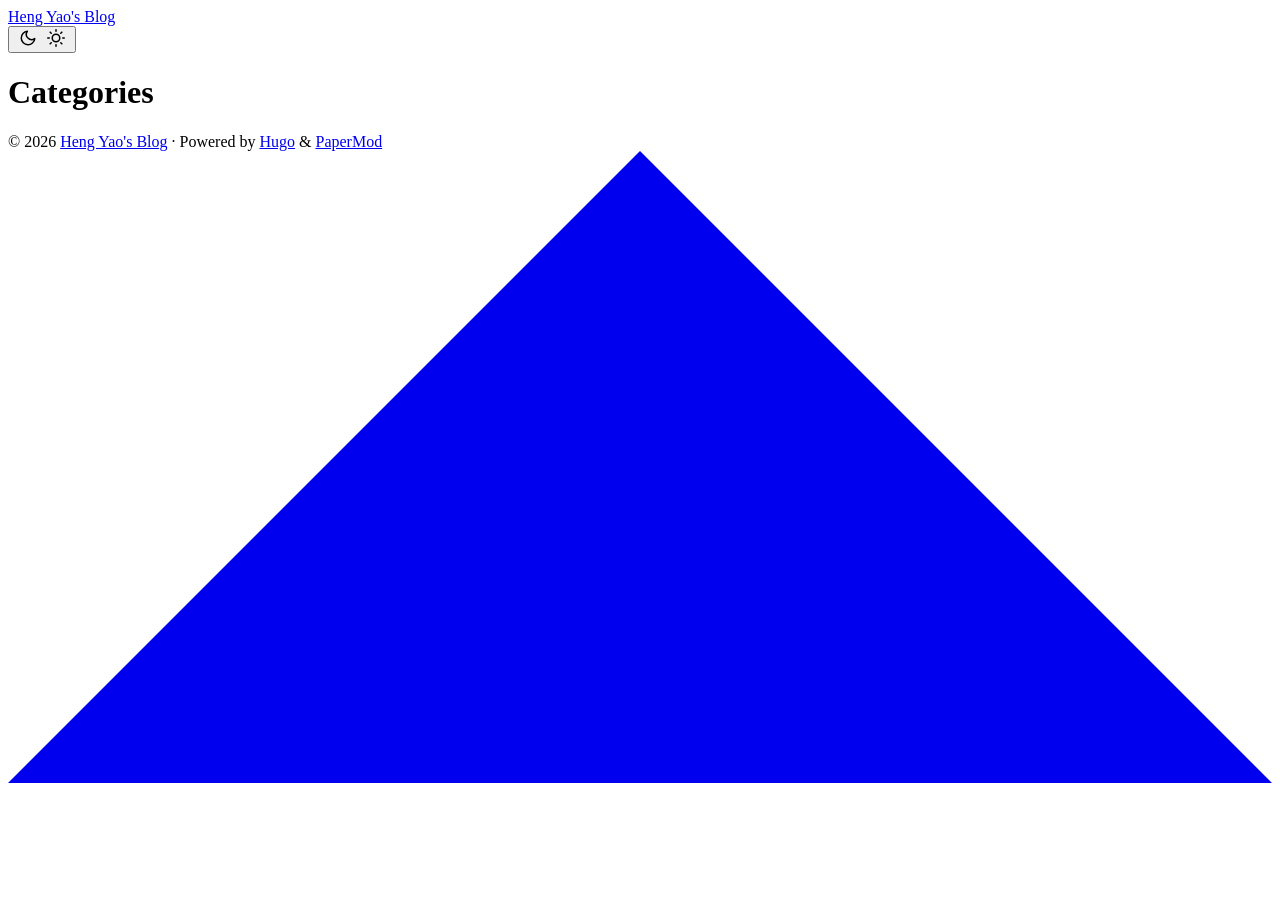
==== public/categories/index.html @ d3e7c9cd "我的博客第一次上线" ====
<!DOCTYPE html>
<html lang="en" dir="auto" data-theme="auto">

<head><script src="/livereload.js?mindelay=10&amp;v=2&amp;port=1313&amp;path=livereload" data-no-instant defer></script><meta charset="utf-8">
<meta http-equiv="X-UA-Compatible" content="IE=edge">
<meta name="viewport" content="width=device-width, initial-scale=1, shrink-to-fit=no">
<meta name="robots" content="noindex, nofollow">
<title>Categories | Heng Yao&#39;s Blog</title>
<meta name="keywords" content="">
<meta name="description" content="">
<meta name="author" content="">
<link rel="canonical" href="http://localhost:1313/categories/">
<link crossorigin="anonymous" href="/assets/css/stylesheet.a29c24210eb31d9ce56f669c66a35c9c51b17376b7764e336a49af7dec914cf0.css" integrity="sha256-opwkIQ6zHZzlb2acZqNcnFGxc3a3dk4zakmvfeyRTPA=" rel="preload stylesheet" as="style">
<link rel="icon" href="http://localhost:1313/favicon.ico">
<link rel="icon" type="image/png" sizes="16x16" href="http://localhost:1313/favicon-16x16.png">
<link rel="icon" type="image/png" sizes="32x32" href="http://localhost:1313/favicon-32x32.png">
<link rel="apple-touch-icon" href="http://localhost:1313/apple-touch-icon.png">
<link rel="mask-icon" href="http://localhost:1313/safari-pinned-tab.svg">
<meta name="theme-color" content="#2e2e33">
<meta name="msapplication-TileColor" content="#2e2e33">
<link rel="alternate" type="application/rss+xml" href="http://localhost:1313/categories/index.xml" title="rss">
<link rel="alternate" hreflang="en" href="http://localhost:1313/categories/">
<noscript>
    <style>
        #theme-toggle,
        .top-link {
            display: none;
        }

    </style>
    <style>
        @media (prefers-color-scheme: dark) {
            :root {
                --theme: rgb(29, 30, 32);
                --entry: rgb(46, 46, 51);
                --primary: rgb(218, 218, 219);
                --secondary: rgb(155, 156, 157);
                --tertiary: rgb(65, 66, 68);
                --content: rgb(196, 196, 197);
                --code-block-bg: rgb(46, 46, 51);
                --code-bg: rgb(55, 56, 62);
                --border: rgb(51, 51, 51);
                color-scheme: dark;
            }

            .list {
                background: var(--theme);
            }

            .toc {
                background: var(--entry);
            }
        }

        @media (prefers-color-scheme: light) {
            .list::-webkit-scrollbar-thumb {
                border-color: var(--code-bg);
            }
        }

    </style>
</noscript>
<script>
    if (localStorage.getItem("pref-theme") === "dark") {
        document.querySelector("html").dataset.theme = 'dark';
    } else if (localStorage.getItem("pref-theme") === "light") {
       document.querySelector("html").dataset.theme = 'light';
    } else if (window.matchMedia('(prefers-color-scheme: dark)').matches) {
        document.querySelector("html").dataset.theme = 'dark';
    } else {
        document.querySelector("html").dataset.theme = 'light';
    }

</script>
</head>
<body class="list" id="top">
    <header class="header">
    <nav class="nav">
        <div class="logo">
            <a href="http://localhost:1313/" accesskey="h" title="Heng Yao&#39;s Blog (Alt + H)">Heng Yao&#39;s Blog</a>
            <div class="logo-switches">
                <button id="theme-toggle" accesskey="t" title="(Alt + T)" aria-label="Toggle theme">
                    <svg id="moon" xmlns="http://www.w3.org/2000/svg" width="24" height="18" viewBox="0 0 24 24"
                        fill="none" stroke="currentColor" stroke-width="2" stroke-linecap="round"
                        stroke-linejoin="round">
                        <path d="M21 12.79A9 9 0 1 1 11.21 3 7 7 0 0 0 21 12.79z"></path>
                    </svg>
                    <svg id="sun" xmlns="http://www.w3.org/2000/svg" width="24" height="18" viewBox="0 0 24 24"
                        fill="none" stroke="currentColor" stroke-width="2" stroke-linecap="round"
                        stroke-linejoin="round">
                        <circle cx="12" cy="12" r="5"></circle>
                        <line x1="12" y1="1" x2="12" y2="3"></line>
                        <line x1="12" y1="21" x2="12" y2="23"></line>
                        <line x1="4.22" y1="4.22" x2="5.64" y2="5.64"></line>
                        <line x1="18.36" y1="18.36" x2="19.78" y2="19.78"></line>
                        <line x1="1" y1="12" x2="3" y2="12"></line>
                        <line x1="21" y1="12" x2="23" y2="12"></line>
                        <line x1="4.22" y1="19.78" x2="5.64" y2="18.36"></line>
                        <line x1="18.36" y1="5.64" x2="19.78" y2="4.22"></line>
                    </svg>
                </button>
            </div>
        </div>
        <ul id="menu">
        </ul>
    </nav>
</header>
<main class="main">
<header class="page-header">
    <h1>Categories</h1>
</header>

<ul class="terms-tags">
</ul>
    </main>
    
<footer class="footer">
        <span>&copy; 2026 <a href="http://localhost:1313/">Heng Yao&#39;s Blog</a></span> · 

    <span>
        Powered by
        <a href="https://gohugo.io/" rel="noopener noreferrer" target="_blank">Hugo</a> &
        <a href="https://github.com/adityatelange/hugo-PaperMod/" rel="noopener" target="_blank">PaperMod</a>
    </span>
</footer>
<a href="#top" aria-label="go to top" title="Go to Top (Alt + G)" class="top-link" id="top-link" accesskey="g">
    <svg xmlns="http://www.w3.org/2000/svg" viewBox="0 0 12 6" fill="currentColor">
        <path d="M12 6H0l6-6z" />
    </svg>
</a>

<script>
    let menu = document.getElementById('menu');
    if (menu) {
        
        const scrollPosition = localStorage.getItem("menu-scroll-position");
        if (scrollPosition) {
            menu.scrollLeft = parseInt(scrollPosition, 10);
        }
        
        menu.onscroll = function () {
            localStorage.setItem("menu-scroll-position", menu.scrollLeft);
        }
    }

    document.querySelectorAll('a[href^="#"]').forEach(anchor => {
        anchor.addEventListener("click", function (e) {
            e.preventDefault();
            var id = this.getAttribute("href").substr(1);
            if (!window.matchMedia('(prefers-reduced-motion: reduce)').matches) {
                document.querySelector(`[id='${decodeURIComponent(id)}']`).scrollIntoView({
                    behavior: "smooth"
                });
            } else {
                document.querySelector(`[id='${decodeURIComponent(id)}']`).scrollIntoView();
            }
            if (id === "top") {
                history.replaceState(null, null, " ");
            } else {
                history.pushState(null, null, `#${id}`);
            }
        });
    });

</script>
<script>
    var mybutton = document.getElementById("top-link");
    window.onscroll = function () {
        if (document.body.scrollTop > 800 || document.documentElement.scrollTop > 800) {
            mybutton.style.visibility = "visible";
            mybutton.style.opacity = "1";
        } else {
            mybutton.style.visibility = "hidden";
            mybutton.style.opacity = "0";
        }
    };

</script>
<script>
    document.getElementById("theme-toggle").addEventListener("click", () => {
        const html = document.querySelector("html");
        if (html.dataset.theme === "dark") {
            html.dataset.theme = 'light';
            localStorage.setItem("pref-theme", 'light');
        } else {
            html.dataset.theme = 'dark';
            localStorage.setItem("pref-theme", 'dark');
        }
    })

</script>
</body>

</html>
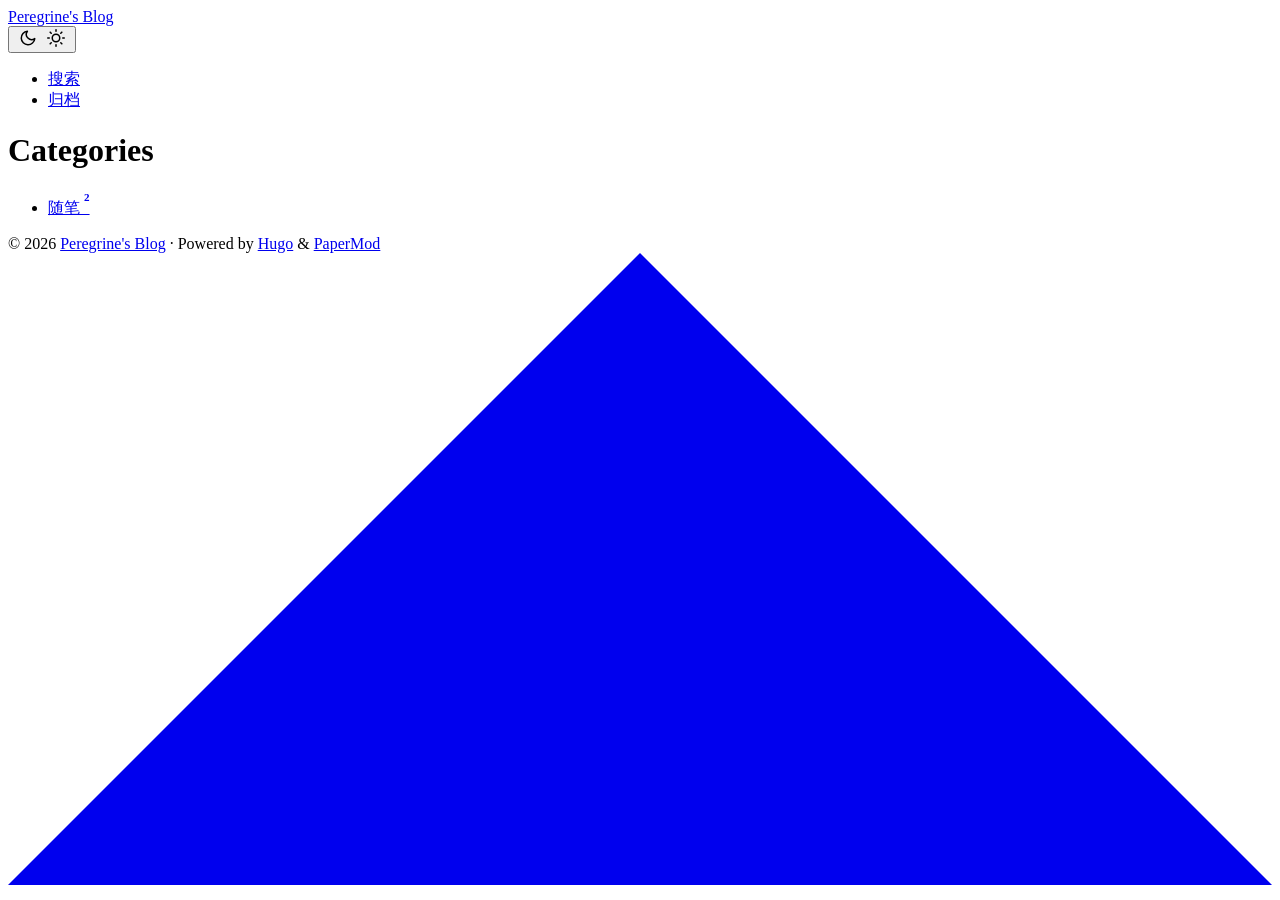
==== commit 3f546df9: "add menu icons" ====
--- a/public/categories/index.html
+++ b/public/categories/index.html
@@ -5,7 +5,7 @@
 <meta http-equiv="X-UA-Compatible" content="IE=edge">
 <meta name="viewport" content="width=device-width, initial-scale=1, shrink-to-fit=no">
 <meta name="robots" content="noindex, nofollow">
-<title>Categories | Heng Yao&#39;s Blog</title>
+<title>Categories | Peregrine&#39;s Blog</title>
 <meta name="keywords" content="">
 <meta name="description" content="">
 <meta name="author" content="">
@@ -77,7 +77,7 @@
     <header class="header">
     <nav class="nav">
         <div class="logo">
-            <a href="http://localhost:1313/" accesskey="h" title="Heng Yao&#39;s Blog (Alt + H)">Heng Yao&#39;s Blog</a>
+            <a href="http://localhost:1313/" accesskey="h" title="Peregrine&#39;s Blog (Alt + H)">Peregrine&#39;s Blog</a>
             <div class="logo-switches">
                 <button id="theme-toggle" accesskey="t" title="(Alt + T)" aria-label="Toggle theme">
                     <svg id="moon" xmlns="http://www.w3.org/2000/svg" width="24" height="18" viewBox="0 0 24 24"
@@ -102,6 +102,16 @@
             </div>
         </div>
         <ul id="menu">
+            <li>
+                <a href="http://localhost:1313/search" title="搜索">
+                    <span>搜索</span>
+                </a>
+            </li>
+            <li>
+                <a href="http://localhost:1313/archives" title="归档">
+                    <span>归档</span>
+                </a>
+            </li>
         </ul>
     </nav>
 </header>
@@ -111,11 +121,14 @@
 </header>
 
 <ul class="terms-tags">
+    <li>
+        <a href="http://localhost:1313/categories/%E9%9A%8F%E7%AC%94/">随笔 <sup><strong><sup>2</sup></strong></sup> </a>
+    </li>
 </ul>
     </main>
     
 <footer class="footer">
-        <span>&copy; 2026 <a href="http://localhost:1313/">Heng Yao&#39;s Blog</a></span> · 
+        <span>&copy; 2026 <a href="http://localhost:1313/">Peregrine&#39;s Blog</a></span> · 
 
     <span>
         Powered by
